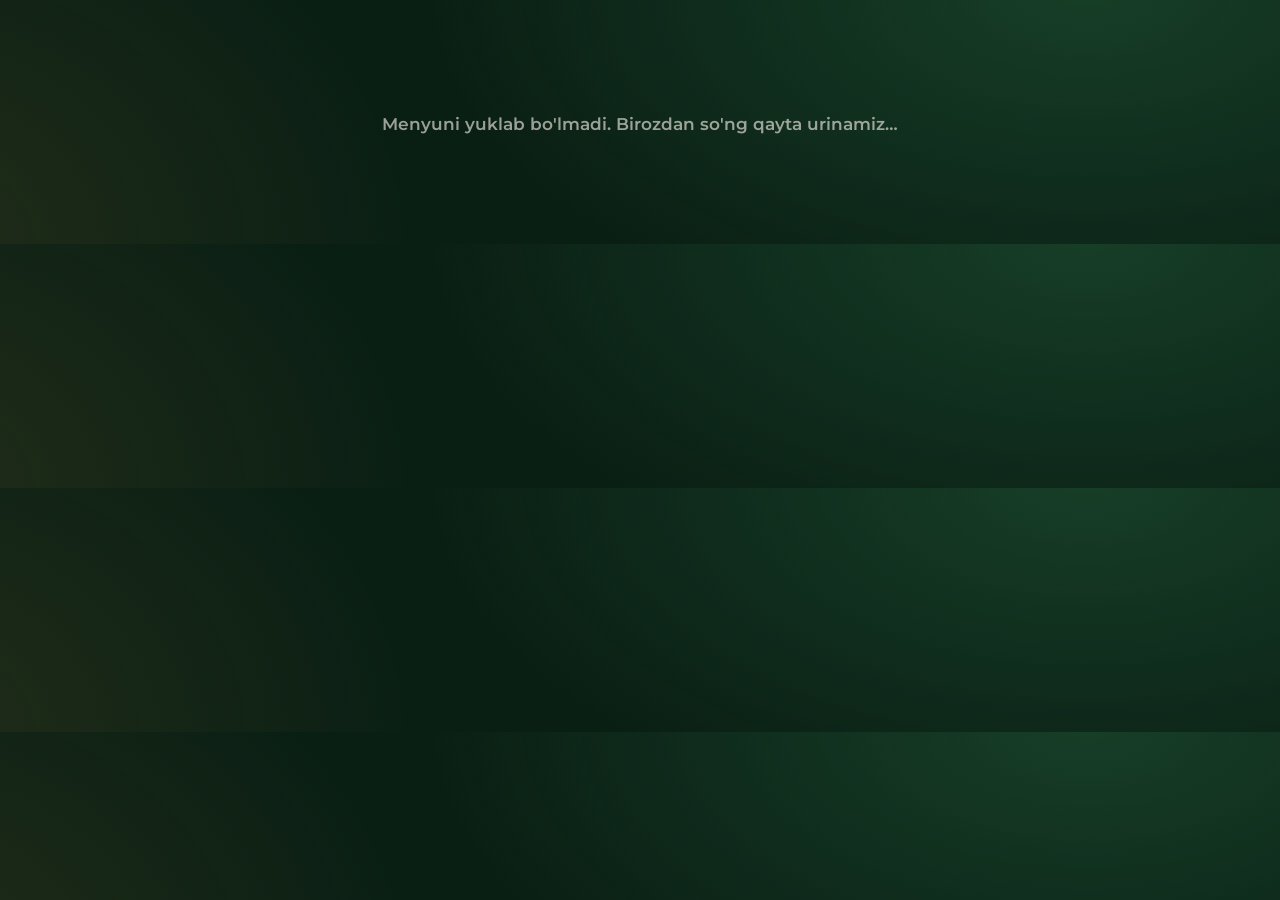
==== webapp/menu.html @ 7082fe26 "Poster-style menu page built live from the database - GET /api/public/menu: read-only menu (uz/ru) f" ====
<!doctype html>
<html lang="uz">
<head>
  <meta charset="utf-8">
  <meta name="viewport" content="width=device-width, initial-scale=1">
  <meta name="theme-color" content="#0a1f14">
  <title>Yaproq go'sht — Menyu</title>
  <link rel="preconnect" href="https://fonts.googleapis.com">
  <link rel="preconnect" href="https://fonts.gstatic.com" crossorigin>
  <link href="https://fonts.googleapis.com/css2?family=Playfair+Display:wght@700;800;900&family=Montserrat:wght@600;700;800;900&family=Great+Vibes&display=swap" rel="stylesheet">
  <script src="config.js"></script>
  <style>
    :root {
      --bg: #0a1f14;
      --panel: rgba(255, 255, 255, .035);
      --line: rgba(217, 181, 108, .32);
      --gold: #d9b56c;
      --gold-2: #f3dca4;
      --gold-3: #a67c34;
      --cream: #f2e9d8;
      --cream-ink: #1b2a20;
      --text: #f6f1e6;
      --muted: rgba(246, 241, 230, .62);
      --red: #ff7a66;
    }
    * { box-sizing: border-box; }
    html, body { margin: 0; }
    body {
      background:
        radial-gradient(1100px 600px at 85% -5%, rgba(46, 120, 76, .35), transparent 60%),
        radial-gradient(900px 700px at -10% 105%, rgba(166, 124, 52, .16), transparent 60%),
        var(--bg);
      color: var(--text);
      font-family: Montserrat, system-ui, sans-serif;
      -webkit-font-smoothing: antialiased;
      -webkit-print-color-adjust: exact; print-color-adjust: exact;
    }
    .poster { max-width: 1180px; margin: 0 auto; padding: 34px 26px 30px; }

    /* ---------- sarlavha ---------- */
    .head { display: grid; grid-template-columns: 1fr auto 1fr; align-items: center; gap: 20px; margin-bottom: 26px; }
    .script { font-family: "Great Vibes", cursive; font-weight: 400; color: var(--text); line-height: .95; }
    .head .script { font-size: 44px; transform: rotate(-8deg); opacity: .92; }
    .brand { text-align: center; }
    .crown { width: 64px; height: 40px; margin: 0 auto 2px; display: block; }
    .logo {
      font-family: "Playfair Display", serif; font-weight: 800; font-size: clamp(46px, 8vw, 96px); line-height: 1;
      margin: 0; letter-spacing: -.5px;
      background: linear-gradient(180deg, #fbefcf 0%, var(--gold-2) 35%, var(--gold) 70%, var(--gold-3) 100%);
      -webkit-background-clip: text; background-clip: text; color: transparent;
    }
    .tagline { margin-top: 12px; font-weight: 600; letter-spacing: .42em; font-size: 14px; color: var(--cream); }
    .slogan { justify-self: end; text-align: right; font-weight: 700; letter-spacing: .24em; font-size: 14px; line-height: 2; color: var(--cream); }
    .slogan::after { content: ""; display: block; width: 44px; height: 2px; background: var(--gold); margin: 8px 0 0 auto; }

    /* ---------- bo'limlar ---------- */
    .section {
      position: relative; border: 1px solid var(--line); border-radius: 18px; background: var(--panel);
      padding: 22px 24px 24px; margin-bottom: 18px; overflow: hidden;
    }
    .section.cream { background: var(--cream); color: var(--cream-ink); border-color: rgba(166, 124, 52, .45); }
    .sec-title { display: flex; align-items: center; gap: 18px; margin-bottom: 18px; padding-right: 150px; }
    .sec-title h2 {
      margin: 0; font-weight: 900; text-transform: uppercase; font-size: clamp(26px, 4.2vw, 48px);
      letter-spacing: .01em; line-height: 1; white-space: nowrap;
    }
    .sec-title .sub { font-size: 12px; font-weight: 700; letter-spacing: .08em; text-transform: uppercase; color: var(--muted); white-space: nowrap; }
    .cream .sec-title .sub { color: rgba(27, 42, 32, .62); }
    .sec-title .rule { flex: 1; height: 1px; background: currentColor; opacity: .35; min-width: 30px; }
    .deco {
      position: absolute; right: 26px; top: 50%; transform: translateY(-50%) rotate(-10deg);
      font-size: 42px; text-align: center; width: 150px; pointer-events: none; opacity: .9;
    }
    .cream .deco { color: var(--cream-ink); }

    .items { display: grid; gap: 0; margin-right: 150px; }
    .item { padding: 0 18px; display: flex; flex-direction: column; min-width: 0; }
    .item + .item { border-left: 1px solid var(--line); }
    .item:first-child { padding-left: 0; }
    .item-name { font-weight: 800; text-transform: uppercase; font-size: 15px; line-height: 1.2; min-height: 2.4em; letter-spacing: .01em; }
    .pic {
      position: relative; aspect-ratio: 4 / 3; border-radius: 16px; overflow: hidden; margin: 10px 0 14px;
      background: rgba(0, 0, 0, .25) center / cover no-repeat; box-shadow: 0 14px 30px rgba(0, 0, 0, .35);
    }
    .cream .pic { box-shadow: 0 14px 28px rgba(60, 40, 10, .25); }
    .pic.empty { display: grid; place-items: center; font-size: 46px; }
    .tags { position: absolute; top: 8px; left: 8px; display: flex; gap: 4px; flex-wrap: wrap; }
    .tag { font-size: 11px; font-weight: 800; padding: 3px 8px; border-radius: 99px; background: rgba(10, 31, 20, .82); color: var(--gold-2); }
    .off { position: absolute; top: 8px; right: 8px; background: var(--red); color: #fff; font-weight: 900; font-size: 13px; padding: 3px 9px; border-radius: 99px; }
    .prices { margin-top: auto; display: grid; gap: 2px; }
    .price-row { display: flex; justify-content: space-between; align-items: baseline; gap: 10px; }
    .price-row .v { font-weight: 600; font-size: 15px; opacity: .85; }
    .price { font-weight: 800; font-size: 22px; letter-spacing: .01em; white-space: nowrap; }
    .price.big { font-size: 26px; }
    .price s { font-size: 13px; font-weight: 600; opacity: .55; margin-right: 6px; }
    .price .now { color: var(--gold-2); }
    .cream .price .now { color: #8a5a12; }

    /* kichik bo'limlar bir qatorda */
    .row { display: grid; gap: 18px; margin-bottom: 18px; }
    .row .section { margin-bottom: 0; }
    .row .sec-title { padding-right: 0; }
    .row .items { margin-right: 0; }
    .row .sec-title h2 { font-size: clamp(22px, 3vw, 36px); white-space: normal; overflow-wrap: anywhere; }

    /* ---------- pastki qism ---------- */
    .foot { display: grid; grid-template-columns: repeat(3, auto) 1fr; align-items: center; gap: 0; padding: 22px 6px 8px; }
    .perk { display: flex; align-items: center; gap: 14px; padding: 0 28px; font-weight: 700; font-size: 13px; letter-spacing: .08em; text-transform: uppercase; line-height: 1.5; }
    .perk:first-child { padding-left: 0; }
    .perk + .perk { border-left: 1px solid var(--line); }
    .perk svg { width: 50px; height: 50px; flex: none; }
    .foot .script { justify-self: end; font-size: 46px; transform: rotate(-10deg); }
    .info { text-align: center; color: var(--muted); font-size: 13px; font-weight: 600; letter-spacing: .03em; margin-top: 14px; }
    .info b { color: var(--cream); font-weight: 700; }
    .state { text-align: center; color: var(--muted); padding: 80px 10px; font-size: 17px; font-weight: 600; }

    @media (max-width: 900px) {
      .poster { padding: 22px 14px; }
      .head { grid-template-columns: 1fr; text-align: center; }
      .head .script, .slogan { display: none; }
      .deco { display: none; }
      .sec-title { padding-right: 0; flex-wrap: wrap; gap: 8px 14px; }
      .sec-title .rule { display: none; }
      .items, .row .items { margin-right: 0; grid-template-columns: repeat(2, minmax(0, 1fr)) !important; gap: 22px 0; }
      .item { padding: 0 10px; }
      .item:nth-child(odd) { padding-left: 0; border-left: 0; }
      .row { grid-template-columns: 1fr !important; }
      .foot { grid-template-columns: 1fr; gap: 16px; justify-items: start; }
      .perk, .perk:first-child { padding: 0; border: 0 !important; }
      .foot .script { justify-self: center; }
      .price { font-size: 18px; text-align: right; } .price.big { font-size: 22px; text-align: left; }
      .price s { display: block; margin: 0; font-size: 11px; line-height: 1.1; }
      .price-row .v { font-size: 13px; }
      .tagline { letter-spacing: .22em; font-size: 11px; }
    }
    @media print {
      @page { size: A4; margin: 8mm; }
      .poster { max-width: none; padding: 0; }
      .section, .row { break-inside: avoid; }
    }
  </style>
</head>
<body>
  <main class="poster" id="poster"><div class="state">Menyu yuklanmoqda…</div></main>

  <script>
  (() => {
    "use strict";
    const API = ((window.YG_CONFIG && window.YG_CONFIG.api) || "").replace(/\/$/, "");
    const LANG = new URLSearchParams(location.search).get("lang") === "ru" ? "ru" : "uz";
    document.documentElement.lang = LANG;

    const T = {
      uz: {
        slogan: ["Mazali", "Tez", "Siz uchun"], loading: "Menyu yuklanmoqda…", error: "Menyuni yuklab bo'lmadi. Birozdan so'ng qayta urinamiz…",
        perks: ["Yangi<br>masalliqlar", "Issiq<br>qahva", "Yaxshi<br>kompaniya"], currency: "Narxlar so'mda",
        subs: ["Klassika yangi ta'mda", "Har biri o'zgacha", "Shunchaki ovqatdan ko'proq", "An'anaviy ta'm", "Issiq va qarsildoq", "Sevib tayyorlanadi"],
        badges: { hit: "🔥 Hit", new: "🆕 Yangi", top: "⭐ Top", spicy: "🌶 Achchiq" },
      },
      ru: {
        slogan: ["Вкусно", "Быстро", "Для тебя"], loading: "Меню загружается…", error: "Не удалось загрузить меню. Повторим попытку…",
        perks: ["Свежие<br>ингредиенты", "Горячий<br>кофе", "Хорошая<br>компания"], currency: "Цены в сумах",
        subs: ["Классика в новом вкусе", "Каждый — особенный", "Больше чем просто еда", "Традиции в лучшем вкусе", "Горячо и хрустяще", "Готовим с любовью"],
        badges: { hit: "🔥 Хит", new: "🆕 Новинка", top: "⭐ Топ", spicy: "🌶 Острое" },
      },
    }[LANG];
    const DECO = ["Hot &amp;<br>Fresh", "Crispy<br>Tasty<br>Different", "Real Taste<br>Real<br>Happiness", "Made<br>with Love", "Good Food<br>Good Mood"];

    const esc = (s) => String(s ?? "").replace(/[&<>"']/g, (c) => ({ "&": "&amp;", "<": "&lt;", ">": "&gt;", '"': "&quot;", "'": "&#39;" }[c]));
    const num = (n) => String(Math.round(+n || 0)).replace(/\B(?=(\d{3})+(?!\d))/g, " ");
    const img = (p) => (!p ? "" : /^https?:/.test(p) ? p : API + "/" + p);

    const CROWN = `<svg class="crown" viewBox="0 0 64 40" aria-hidden="true"><defs><linearGradient id="g" x1="0" y1="0" x2="0" y2="1">
      <stop offset="0" stop-color="#fbefcf"/><stop offset="1" stop-color="#b98a3e"/></linearGradient></defs>
      <path d="M6 32 2 8l15 12L32 2l15 18L62 8l-4 24z" fill="none" stroke="url(#g)" stroke-width="3" stroke-linejoin="round"/>
      <rect x="6" y="34" width="52" height="4" rx="2" fill="url(#g)"/></svg>`;
    const ICONS = [
      `<svg viewBox="0 0 48 48" fill="none" stroke="currentColor" stroke-width="2" stroke-linecap="round"><path d="M6 22c0-8 8-13 18-13s18 5 18 13z"/><path d="M5 27h38M7 32c4 2 8-2 12 0s8-2 12 0 8-2 12 0"/><path d="M7 36h34a2 2 0 0 1 0 0 4 4 0 0 1-4 4H11a4 4 0 0 1-4-4z"/><path d="M17 15h.01M24 13h.01M31 15h.01"/></svg>`,
      `<svg viewBox="0 0 48 48" fill="none" stroke="currentColor" stroke-width="2" stroke-linecap="round"><path d="M8 20h28v8a12 12 0 0 1-12 12h-4A12 12 0 0 1 8 28z"/><path d="M36 23h3a5 5 0 0 1 0 10h-4M5 44h34"/><path d="M17 6c-2 3 2 5 0 8M23 5c-2 3 2 5 0 8M29 6c-2 3 2 5 0 8"/></svg>`,
      `<svg viewBox="0 0 48 48" fill="none" stroke="currentColor" stroke-width="2" stroke-linecap="round"><circle cx="17" cy="16" r="7"/><circle cx="33" cy="16" r="7"/><path d="M4 40c0-8 6-13 13-13s13 5 13 13zM30 27c1-.3 2-.4 3-.4 7 0 12 5 12 13H33"/></svg>`,
    ];

    function prices(p) {
      const one = p.variants.length === 1 && !p.variants[0].name;
      return `<div class="prices">${p.variants.map((v) => `<div class="price-row">
          ${one ? "" : `<span class="v">${esc(v.name)}</span>`}
          <span class="price${one ? " big" : ""}">${v.old_price ? `<s>${num(v.old_price)}</s><span class="now">${num(v.price)}</span>` : num(v.price)}</span>
        </div>`).join("")}</div>`;
    }

    function item(p) {
      const pct = p.discount && p.variants[0].old_price
        ? Math.round((1 - p.variants[0].price / p.variants[0].old_price) * 100) : 0;
      return `<div class="item">
        <div class="item-name">${esc(p.name)}</div>
        <div class="pic${p.image ? "" : " empty"}" ${p.image ? `style="background-image:url('${esc(img(p.image))}')"` : ""}>${p.image ? "" : "🍽"}
          ${p.badges.length ? `<div class="tags">${p.badges.map((b) => `<span class="tag">${esc(T.badges[b] || b)}</span>`).join("")}</div>` : ""}
          ${pct > 0 ? `<span class="off">−${pct}%</span>` : ""}
        </div>
        ${prices(p)}
      </div>`;
    }

    function section(c, i, opts = {}) {
      const cols = Math.min(c.products.length, opts.small ? 2 : 4);
      return `<section class="section${opts.cream ? " cream" : ""}">
        <div class="sec-title"><h2>${esc(c.name)}</h2>${opts.small ? "" : `<span class="sub">${esc(T.subs[i % T.subs.length])}</span><span class="rule"></span>`}</div>
        ${opts.small ? "" : `<div class="deco script">${DECO[i % DECO.length]}</div>`}
        <div class="items" style="grid-template-columns:repeat(${cols},minmax(0,1fr))">${c.products.map(item).join("")}</div>
      </section>`;
    }

    function render(data) {
      // 1–2 mahsulotli kategoriyalar bir qatorga yonma-yon (namunadagi Donar · Lavash · Fri kabi)
      const blocks = [];
      let small = [];
      const flush = () => { if (small.length) { blocks.push({ row: small }); small = []; } };
      data.categories.forEach((c) => {
        if (c.products.length <= 2) { small.push(c); if (small.length === 3) flush(); }
        else { flush(); blocks.push({ cat: c }); }
      });
      flush();

      let big = 0, idx = 0;
      const body = blocks.map((b) => {
        if (b.cat) { const html = section(b.cat, idx++, { cream: big % 3 === 2 }); big++; return html; }
        const weights = b.row.map((c) => c.products.length).join("fr ") + "fr";
        return `<div class="row" style="grid-template-columns:${weights}">${b.row.map((c) => section(c, idx++, { small: true })).join("")}</div>`;
      }).join("");

      const info = [data.phone && `📞 <b>${esc(data.phone)}</b>`, data.address && `📍 ${esc(data.address)}`, data.schedule && `🕐 ${esc(data.schedule)}`, T.currency]
        .filter(Boolean).join("  ·  ");

      document.getElementById("poster").innerHTML = `
        <header class="head">
          <div class="script">Good Food<br>Good Mood</div>
          <div class="brand">${CROWN}<h1 class="logo">Yaproq go'sht</h1><div class="tagline">BURGER • COFFEE • GOOD MOOD</div></div>
          <div class="slogan">${T.slogan.map(esc).join("<br>")}</div>
        </header>
        ${body || `<div class="state">—</div>`}
        <footer class="foot">
          ${T.perks.map((t, i) => `<div class="perk">${ICONS[i]}<span>${t}</span></div>`).join("")}
          <div class="script">See you<br>soon! ♡</div>
        </footer>
        <div class="info">${info}</div>`;
    }

    async function load() {
      try {
        const r = await fetch(API + "/api/public/menu?lang=" + LANG, { cache: "no-store" });
        const data = await r.json();
        if (!data.ok) throw new Error();
        render(data);
      } catch (e) {
        if (!document.querySelector(".head")) document.getElementById("poster").innerHTML = `<div class="state">${esc(T.error)}</div>`;
        setTimeout(load, 30000);
      }
    }
    document.getElementById("poster").firstElementChild.textContent = T.loading;
    load();
    setInterval(load, 5 * 60 * 1000);  // ekranda doim ochiq tursa — narxlar o'zi yangilanadi
  })();
  </script>
</body>
</html>
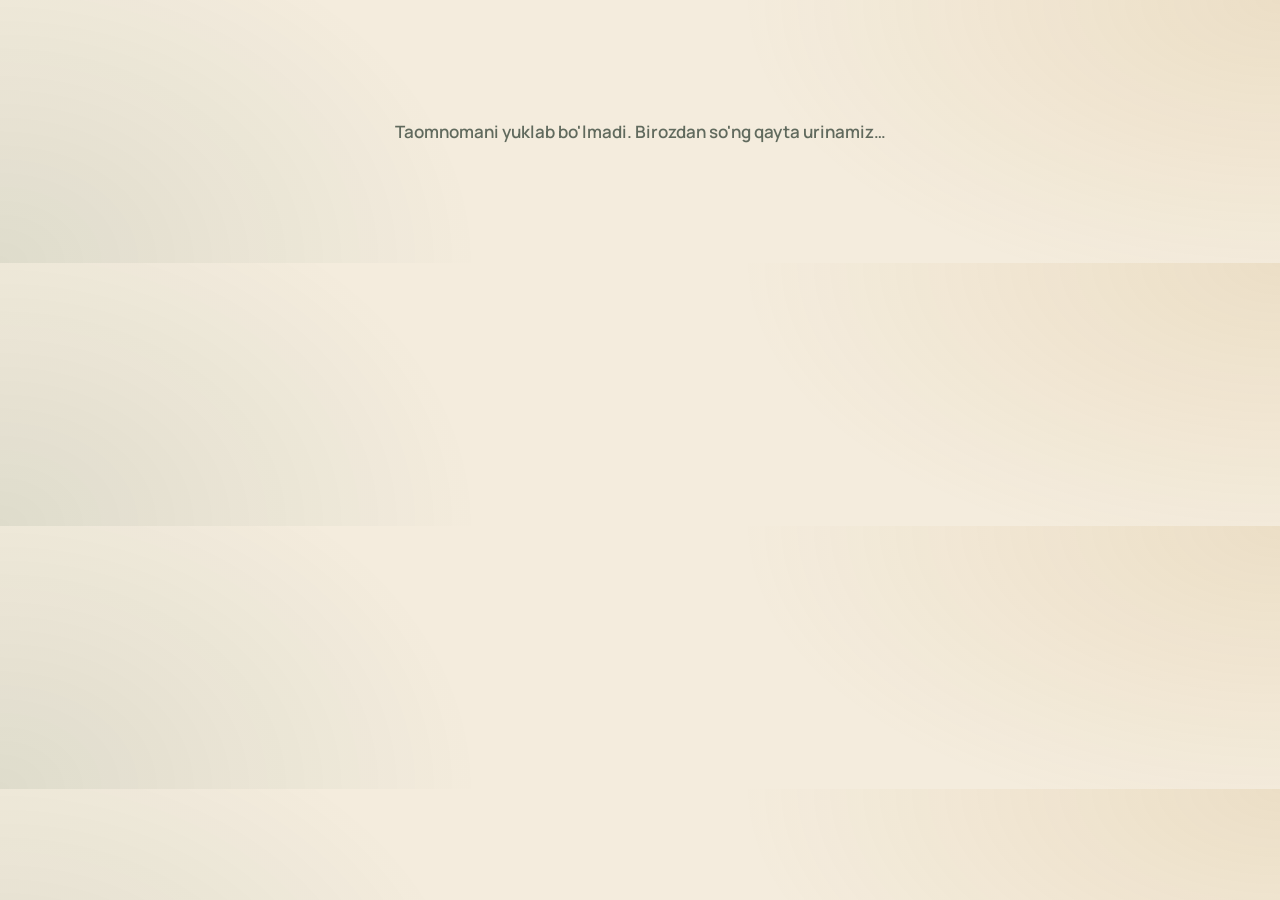
==== commit aa1a81a1: "Redesign menu page: original editorial layout, Uzbek-first, shows descriptions and featured dishes C" ====
--- a/webapp/menu.html
+++ b/webapp/menu.html
@@ -3,145 +3,137 @@
 <head>
   <meta charset="utf-8">
   <meta name="viewport" content="width=device-width, initial-scale=1">
-  <meta name="theme-color" content="#0a1f14">
-  <title>Yaproq go'sht — Menyu</title>
+  <meta name="theme-color" content="#f4ecdd">
+  <title>Yaproq go'sht — Taomnoma</title>
   <link rel="preconnect" href="https://fonts.googleapis.com">
   <link rel="preconnect" href="https://fonts.gstatic.com" crossorigin>
-  <link href="https://fonts.googleapis.com/css2?family=Playfair+Display:wght@700;800;900&family=Montserrat:wght@600;700;800;900&family=Great+Vibes&display=swap" rel="stylesheet">
+  <link href="https://fonts.googleapis.com/css2?family=Fraunces:opsz,wght@9..144,500;9..144,700;9..144,900&family=Manrope:wght@400;500;600;700;800&display=swap" rel="stylesheet">
   <script src="config.js"></script>
   <style>
     :root {
-      --bg: #0a1f14;
-      --panel: rgba(255, 255, 255, .035);
-      --line: rgba(217, 181, 108, .32);
-      --gold: #d9b56c;
-      --gold-2: #f3dca4;
-      --gold-3: #a67c34;
-      --cream: #f2e9d8;
-      --cream-ink: #1b2a20;
-      --text: #f6f1e6;
-      --muted: rgba(246, 241, 230, .62);
-      --red: #ff7a66;
+      --paper: #f4ecdd;
+      --paper-2: #efe4d0;
+      --ink: #14261b;
+      --ink-2: rgba(20, 38, 27, .66);
+      --green: #1f4d34;
+      --green-2: #2c6a48;
+      --gold: #b8862f;
+      --gold-soft: rgba(184, 134, 47, .16);
+      --line: rgba(20, 38, 27, .14);
+      --sale: #c2412d;
     }
     * { box-sizing: border-box; }
     html, body { margin: 0; }
     body {
       background:
-        radial-gradient(1100px 600px at 85% -5%, rgba(46, 120, 76, .35), transparent 60%),
-        radial-gradient(900px 700px at -10% 105%, rgba(166, 124, 52, .16), transparent 60%),
-        var(--bg);
-      color: var(--text);
-      font-family: Montserrat, system-ui, sans-serif;
+        radial-gradient(900px 500px at 100% 0, rgba(184, 134, 47, .13), transparent 60%),
+        radial-gradient(800px 600px at 0 100%, rgba(31, 77, 52, .10), transparent 60%),
+        var(--paper);
+      color: var(--ink);
+      font-family: Manrope, system-ui, sans-serif;
       -webkit-font-smoothing: antialiased;
       -webkit-print-color-adjust: exact; print-color-adjust: exact;
     }
-    .poster { max-width: 1180px; margin: 0 auto; padding: 34px 26px 30px; }
-
-    /* ---------- sarlavha ---------- */
-    .head { display: grid; grid-template-columns: 1fr auto 1fr; align-items: center; gap: 20px; margin-bottom: 26px; }
-    .script { font-family: "Great Vibes", cursive; font-weight: 400; color: var(--text); line-height: .95; }
-    .head .script { font-size: 44px; transform: rotate(-8deg); opacity: .92; }
-    .brand { text-align: center; }
-    .crown { width: 64px; height: 40px; margin: 0 auto 2px; display: block; }
-    .logo {
-      font-family: "Playfair Display", serif; font-weight: 800; font-size: clamp(46px, 8vw, 96px); line-height: 1;
-      margin: 0; letter-spacing: -.5px;
-      background: linear-gradient(180deg, #fbefcf 0%, var(--gold-2) 35%, var(--gold) 70%, var(--gold-3) 100%);
-      -webkit-background-clip: text; background-clip: text; color: transparent;
-    }
-    .tagline { margin-top: 12px; font-weight: 600; letter-spacing: .42em; font-size: 14px; color: var(--cream); }
-    .slogan { justify-self: end; text-align: right; font-weight: 700; letter-spacing: .24em; font-size: 14px; line-height: 2; color: var(--cream); }
-    .slogan::after { content: ""; display: block; width: 44px; height: 2px; background: var(--gold); margin: 8px 0 0 auto; }
-
-    /* ---------- bo'limlar ---------- */
-    .section {
-      position: relative; border: 1px solid var(--line); border-radius: 18px; background: var(--panel);
-      padding: 22px 24px 24px; margin-bottom: 18px; overflow: hidden;
-    }
-    .section.cream { background: var(--cream); color: var(--cream-ink); border-color: rgba(166, 124, 52, .45); }
-    .sec-title { display: flex; align-items: center; gap: 18px; margin-bottom: 18px; padding-right: 150px; }
-    .sec-title h2 {
-      margin: 0; font-weight: 900; text-transform: uppercase; font-size: clamp(26px, 4.2vw, 48px);
-      letter-spacing: .01em; line-height: 1; white-space: nowrap;
-    }
-    .sec-title .sub { font-size: 12px; font-weight: 700; letter-spacing: .08em; text-transform: uppercase; color: var(--muted); white-space: nowrap; }
-    .cream .sec-title .sub { color: rgba(27, 42, 32, .62); }
-    .sec-title .rule { flex: 1; height: 1px; background: currentColor; opacity: .35; min-width: 30px; }
-    .deco {
-      position: absolute; right: 26px; top: 50%; transform: translateY(-50%) rotate(-10deg);
-      font-size: 42px; text-align: center; width: 150px; pointer-events: none; opacity: .9;
-    }
-    .cream .deco { color: var(--cream-ink); }
-
-    .items { display: grid; gap: 0; margin-right: 150px; }
-    .item { padding: 0 18px; display: flex; flex-direction: column; min-width: 0; }
-    .item + .item { border-left: 1px solid var(--line); }
-    .item:first-child { padding-left: 0; }
-    .item-name { font-weight: 800; text-transform: uppercase; font-size: 15px; line-height: 1.2; min-height: 2.4em; letter-spacing: .01em; }
-    .pic {
-      position: relative; aspect-ratio: 4 / 3; border-radius: 16px; overflow: hidden; margin: 10px 0 14px;
-      background: rgba(0, 0, 0, .25) center / cover no-repeat; box-shadow: 0 14px 30px rgba(0, 0, 0, .35);
-    }
-    .cream .pic { box-shadow: 0 14px 28px rgba(60, 40, 10, .25); }
-    .pic.empty { display: grid; place-items: center; font-size: 46px; }
-    .tags { position: absolute; top: 8px; left: 8px; display: flex; gap: 4px; flex-wrap: wrap; }
-    .tag { font-size: 11px; font-weight: 800; padding: 3px 8px; border-radius: 99px; background: rgba(10, 31, 20, .82); color: var(--gold-2); }
-    .off { position: absolute; top: 8px; right: 8px; background: var(--red); color: #fff; font-weight: 900; font-size: 13px; padding: 3px 9px; border-radius: 99px; }
-    .prices { margin-top: auto; display: grid; gap: 2px; }
-    .price-row { display: flex; justify-content: space-between; align-items: baseline; gap: 10px; }
-    .price-row .v { font-weight: 600; font-size: 15px; opacity: .85; }
-    .price { font-weight: 800; font-size: 22px; letter-spacing: .01em; white-space: nowrap; }
-    .price.big { font-size: 26px; }
-    .price s { font-size: 13px; font-weight: 600; opacity: .55; margin-right: 6px; }
-    .price .now { color: var(--gold-2); }
-    .cream .price .now { color: #8a5a12; }
-
-    /* kichik bo'limlar bir qatorda */
-    .row { display: grid; gap: 18px; margin-bottom: 18px; }
-    .row .section { margin-bottom: 0; }
-    .row .sec-title { padding-right: 0; }
-    .row .items { margin-right: 0; }
-    .row .sec-title h2 { font-size: clamp(22px, 3vw, 36px); white-space: normal; overflow-wrap: anywhere; }
+    .wrap { max-width: 1160px; margin: 0 auto; padding: 0 28px; }
+
+    /* ---------- bosh qism ---------- */
+    .top { padding: 42px 0 30px; display: grid; grid-template-columns: 1fr auto; align-items: end; gap: 24px; border-bottom: 2px solid var(--ink); }
+    .eyebrow { font-size: 12px; font-weight: 800; letter-spacing: .32em; text-transform: uppercase; color: var(--gold); }
+    .title { margin: 10px 0 0; font-family: Fraunces, Georgia, serif; font-weight: 900; font-size: clamp(54px, 9vw, 118px); line-height: .9; letter-spacing: -.02em; }
+    .title em { font-style: italic; font-weight: 500; color: var(--green-2); }
+    .meta { text-align: right; font-size: 14px; line-height: 1.7; color: var(--ink-2); font-weight: 600; }
+    .meta b { color: var(--ink); }
+    .stamp {
+      display: inline-grid; place-items: center; width: 124px; height: 124px; border-radius: 50%;
+      border: 2px dashed var(--gold); color: var(--gold); font-weight: 800; font-size: 9.5px; letter-spacing: .08em;
+      text-transform: uppercase; text-align: center; line-height: 1.35; transform: rotate(-12deg); margin-bottom: 14px;
+    }
+    .stamp b { display: block; font-family: Fraunces, serif; font-size: 26px; letter-spacing: 0; margin: 2px 0; }
+
+    /* ---------- tanlov (hit / top / chegirma) ---------- */
+    .featured { margin: 34px 0 10px; }
+    .featured h2 { font-size: 15px; font-weight: 800; letter-spacing: .26em; text-transform: uppercase; color: var(--green); margin: 0 0 16px; }
+    .feat-grid { display: grid; grid-template-columns: repeat(auto-fit, minmax(260px, 1fr)); gap: 18px; }
+    .feat {
+      position: relative; border-radius: 22px; overflow: hidden; min-height: 300px; color: #fff;
+      background: var(--green) center / cover no-repeat; display: flex; flex-direction: column; justify-content: flex-end;
+      box-shadow: 0 18px 40px rgba(20, 38, 27, .22);
+    }
+    .feat::after { content: ""; position: absolute; inset: 0; background: linear-gradient(180deg, transparent 35%, rgba(8, 20, 13, .9)); }
+    .feat > * { position: relative; z-index: 1; }
+    .feat .in { padding: 20px 22px; }
+    .feat .nm { font-family: Fraunces, serif; font-size: 28px; font-weight: 700; line-height: 1.1; }
+    .feat .ds { font-size: 13px; opacity: .8; margin-top: 6px; }
+    .feat .pr { margin-top: 10px; font-weight: 800; font-size: 20px; }
+    .feat .pr s { opacity: .55; font-weight: 600; font-size: 14px; margin-right: 8px; }
+    .feat .chips { position: absolute; top: 16px; left: 16px; z-index: 1; }
+
+    /* ---------- kategoriyalar ---------- */
+    .cats { columns: 2; column-gap: 54px; padding: 30px 0 10px; }
+    .cat { break-inside: avoid; margin-bottom: 40px; }
+    .cat-head { display: flex; align-items: baseline; gap: 14px; padding-bottom: 12px; border-bottom: 1px solid var(--ink); margin-bottom: 6px; }
+    .cat-num { font-family: Fraunces, serif; font-weight: 900; font-size: 44px; line-height: 1; color: transparent; -webkit-text-stroke: 1.4px var(--gold); }
+    .cat-head h2 { margin: 0; font-family: Fraunces, Georgia, serif; font-size: 32px; font-weight: 700; line-height: 1.05; flex: 1; }
+    .cat-count { font-size: 12px; font-weight: 700; color: var(--ink-2); letter-spacing: .08em; text-transform: uppercase; white-space: nowrap; }
+
+    .dish { display: grid; grid-template-columns: 92px 1fr; gap: 16px; padding: 16px 0; border-bottom: 1px dashed var(--line); align-items: center; }
+    .dish:last-child { border-bottom: 0; }
+    .ph {
+      width: 92px; height: 92px; border-radius: 50%; background: var(--paper-2) center / cover no-repeat;
+      box-shadow: 0 0 0 4px var(--paper), 0 0 0 5px var(--gold-soft), 0 10px 22px rgba(20, 38, 27, .18);
+      display: grid; place-items: center; font-size: 34px;
+    }
+    .row1 { display: flex; align-items: baseline; gap: 8px; }
+    .dname { font-weight: 800; font-size: 17px; line-height: 1.25; }
+    .dots { flex: 1; border-bottom: 2px dotted rgba(20, 38, 27, .28); transform: translateY(-4px); min-width: 16px; }
+    .price { font-weight: 800; font-size: 18px; white-space: nowrap; color: var(--green); }
+    .price s { color: var(--ink-2); font-weight: 600; font-size: 13px; margin-right: 6px; }
+    .price.sale { color: var(--sale); }
+    .desc { font-size: 13.5px; color: var(--ink-2); line-height: 1.45; margin-top: 4px; }
+    .sizes { display: flex; flex-wrap: wrap; gap: 6px; margin-top: 9px; }
+    .size {
+      display: inline-flex; gap: 8px; align-items: baseline; padding: 5px 11px; border-radius: 99px;
+      background: rgba(255, 255, 255, .55); border: 1px solid var(--line); font-size: 13px; font-weight: 600; color: var(--ink-2);
+    }
+    .size b { color: var(--green); font-size: 14.5px; }
+    .size s { font-size: 11.5px; }
+    .size.sale b { color: var(--sale); }
+    .chips { display: inline-flex; gap: 5px; flex-wrap: wrap; vertical-align: middle; }
+    .chip { font-size: 10.5px; font-weight: 800; letter-spacing: .04em; padding: 3px 8px; border-radius: 99px; background: var(--gold-soft); color: #7a5512; white-space: nowrap; }
+    .chip.sale { background: var(--sale); color: #fff; }
+    .feat .chip { background: rgba(255, 255, 255, .92); color: var(--ink); }
+    .feat .chip.sale { background: var(--sale); color: #fff; }
 
     /* ---------- pastki qism ---------- */
-    .foot { display: grid; grid-template-columns: repeat(3, auto) 1fr; align-items: center; gap: 0; padding: 22px 6px 8px; }
-    .perk { display: flex; align-items: center; gap: 14px; padding: 0 28px; font-weight: 700; font-size: 13px; letter-spacing: .08em; text-transform: uppercase; line-height: 1.5; }
-    .perk:first-child { padding-left: 0; }
-    .perk + .perk { border-left: 1px solid var(--line); }
-    .perk svg { width: 50px; height: 50px; flex: none; }
-    .foot .script { justify-self: end; font-size: 46px; transform: rotate(-10deg); }
-    .info { text-align: center; color: var(--muted); font-size: 13px; font-weight: 600; letter-spacing: .03em; margin-top: 14px; }
-    .info b { color: var(--cream); font-weight: 700; }
-    .state { text-align: center; color: var(--muted); padding: 80px 10px; font-size: 17px; font-weight: 600; }
-
-    @media (max-width: 900px) {
-      .poster { padding: 22px 14px; }
-      .head { grid-template-columns: 1fr; text-align: center; }
-      .head .script, .slogan { display: none; }
-      .deco { display: none; }
-      .sec-title { padding-right: 0; flex-wrap: wrap; gap: 8px 14px; }
-      .sec-title .rule { display: none; }
-      .items, .row .items { margin-right: 0; grid-template-columns: repeat(2, minmax(0, 1fr)) !important; gap: 22px 0; }
-      .item { padding: 0 10px; }
-      .item:nth-child(odd) { padding-left: 0; border-left: 0; }
-      .row { grid-template-columns: 1fr !important; }
-      .foot { grid-template-columns: 1fr; gap: 16px; justify-items: start; }
-      .perk, .perk:first-child { padding: 0; border: 0 !important; }
-      .foot .script { justify-self: center; }
-      .price { font-size: 18px; text-align: right; } .price.big { font-size: 22px; text-align: left; }
-      .price s { display: block; margin: 0; font-size: 11px; line-height: 1.1; }
-      .price-row .v { font-size: 13px; }
-      .tagline { letter-spacing: .22em; font-size: 11px; }
+    .bottom { margin-top: 20px; background: var(--green); color: #f4ecdd; }
+    .bottom .wrap { display: grid; grid-template-columns: 1.3fr 1fr 1fr 1fr; gap: 24px; padding-top: 30px; padding-bottom: 30px; align-items: start; }
+    .bottom .brand { font-family: Fraunces, serif; font-size: 30px; font-weight: 900; line-height: 1; }
+    .bottom .brand small { display: block; font-family: Manrope, sans-serif; font-size: 13px; font-weight: 600; opacity: .7; margin-top: 8px; letter-spacing: .02em; }
+    .bottom .k { font-size: 11px; font-weight: 800; letter-spacing: .24em; text-transform: uppercase; color: #d9b56c; margin-bottom: 6px; }
+    .bottom .v { font-size: 15px; font-weight: 600; line-height: 1.5; }
+    .state { text-align: center; color: var(--ink-2); padding: 120px 10px; font-size: 17px; font-weight: 600; }
+
+    @media (max-width: 860px) {
+      .wrap { padding: 0 16px; }
+      .top { grid-template-columns: 1fr; padding-top: 28px; }
+      .meta { text-align: left; }
+      .stamp { display: none; }
+      .cats { columns: 1; }
+      .cat-head h2 { font-size: 26px; }
+      .dish { grid-template-columns: 74px 1fr; gap: 12px; }
+      .ph { width: 74px; height: 74px; }
+      .feat { min-height: 240px; }
+      .bottom .wrap { grid-template-columns: 1fr 1fr; }
+      .bottom .brand { grid-column: 1 / -1; }
     }
     @media print {
-      @page { size: A4; margin: 8mm; }
-      .poster { max-width: none; padding: 0; }
-      .section, .row { break-inside: avoid; }
+      @page { size: A4; margin: 10mm; }
+      .feat { min-height: 220px; }
     }
   </style>
 </head>
 <body>
-  <main class="poster" id="poster"><div class="state">Menyu yuklanmoqda…</div></main>
+  <div id="page"><div class="state">Taomnoma yuklanmoqda…</div></div>
 
   <script>
   (() => {
@@ -152,97 +144,107 @@
 
     const T = {
       uz: {
-        slogan: ["Mazali", "Tez", "Siz uchun"], loading: "Menyu yuklanmoqda…", error: "Menyuni yuklab bo'lmadi. Birozdan so'ng qayta urinamiz…",
-        perks: ["Yangi<br>masalliqlar", "Issiq<br>qahva", "Yaxshi<br>kompaniya"], currency: "Narxlar so'mda",
-        subs: ["Klassika yangi ta'mda", "Har biri o'zgacha", "Shunchaki ovqatdan ko'proq", "An'anaviy ta'm", "Issiq va qarsildoq", "Sevib tayyorlanadi"],
+        eyebrow: "Taomnoma", sub: "go'sht", loading: "Taomnoma yuklanmoqda…",
+        error: "Taomnomani yuklab bo'lmadi. Birozdan so'ng qayta urinamiz…",
+        featured: "Mehmonlarimiz tanlovi", dishes: (n) => `${n} xil taom`, currency: "Narxlar so'mda",
+        updated: "Yangilangan", stamp: ["Har kuni", "yangi", "tayyorlanadi"], phone: "Telefon", address: "Manzil",
+        hours: "Ish vaqti", tagline: "Mazali, tez va doim yangi", sum: "so'm",
+        months: ["yanvar", "fevral", "mart", "aprel", "may", "iyun", "iyul", "avgust", "sentabr", "oktabr", "noyabr", "dekabr"],
         badges: { hit: "🔥 Hit", new: "🆕 Yangi", top: "⭐ Top", spicy: "🌶 Achchiq" },
       },
       ru: {
-        slogan: ["Вкусно", "Быстро", "Для тебя"], loading: "Меню загружается…", error: "Не удалось загрузить меню. Повторим попытку…",
-        perks: ["Свежие<br>ингредиенты", "Горячий<br>кофе", "Хорошая<br>компания"], currency: "Цены в сумах",
-        subs: ["Классика в новом вкусе", "Каждый — особенный", "Больше чем просто еда", "Традиции в лучшем вкусе", "Горячо и хрустяще", "Готовим с любовью"],
+        eyebrow: "Меню", sub: "go'sht", loading: "Меню загружается…",
+        error: "Не удалось загрузить меню. Повторим попытку…",
+        featured: "Выбор наших гостей", dishes: (n) => `${n} блюд`, currency: "Цены в сумах",
+        updated: "Обновлено", stamp: ["Каждый", "день", "свежее"], phone: "Телефон", address: "Адрес",
+        hours: "Время работы", tagline: "Вкусно, быстро и всегда свежо", sum: "сум",
+        months: ["января", "февраля", "марта", "апреля", "мая", "июня", "июля", "августа", "сентября", "октября", "ноября", "декабря"],
         badges: { hit: "🔥 Хит", new: "🆕 Новинка", top: "⭐ Топ", spicy: "🌶 Острое" },
       },
     }[LANG];
-    const DECO = ["Hot &amp;<br>Fresh", "Crispy<br>Tasty<br>Different", "Real Taste<br>Real<br>Happiness", "Made<br>with Love", "Good Food<br>Good Mood"];
 
     const esc = (s) => String(s ?? "").replace(/[&<>"']/g, (c) => ({ "&": "&amp;", "<": "&lt;", ">": "&gt;", '"': "&quot;", "'": "&#39;" }[c]));
     const num = (n) => String(Math.round(+n || 0)).replace(/\B(?=(\d{3})+(?!\d))/g, " ");
     const img = (p) => (!p ? "" : /^https?:/.test(p) ? p : API + "/" + p);
-
-    const CROWN = `<svg class="crown" viewBox="0 0 64 40" aria-hidden="true"><defs><linearGradient id="g" x1="0" y1="0" x2="0" y2="1">
-      <stop offset="0" stop-color="#fbefcf"/><stop offset="1" stop-color="#b98a3e"/></linearGradient></defs>
-      <path d="M6 32 2 8l15 12L32 2l15 18L62 8l-4 24z" fill="none" stroke="url(#g)" stroke-width="3" stroke-linejoin="round"/>
-      <rect x="6" y="34" width="52" height="4" rx="2" fill="url(#g)"/></svg>`;
-    const ICONS = [
-      `<svg viewBox="0 0 48 48" fill="none" stroke="currentColor" stroke-width="2" stroke-linecap="round"><path d="M6 22c0-8 8-13 18-13s18 5 18 13z"/><path d="M5 27h38M7 32c4 2 8-2 12 0s8-2 12 0 8-2 12 0"/><path d="M7 36h34a2 2 0 0 1 0 0 4 4 0 0 1-4 4H11a4 4 0 0 1-4-4z"/><path d="M17 15h.01M24 13h.01M31 15h.01"/></svg>`,
-      `<svg viewBox="0 0 48 48" fill="none" stroke="currentColor" stroke-width="2" stroke-linecap="round"><path d="M8 20h28v8a12 12 0 0 1-12 12h-4A12 12 0 0 1 8 28z"/><path d="M36 23h3a5 5 0 0 1 0 10h-4M5 44h34"/><path d="M17 6c-2 3 2 5 0 8M23 5c-2 3 2 5 0 8M29 6c-2 3 2 5 0 8"/></svg>`,
-      `<svg viewBox="0 0 48 48" fill="none" stroke="currentColor" stroke-width="2" stroke-linecap="round"><circle cx="17" cy="16" r="7"/><circle cx="33" cy="16" r="7"/><path d="M4 40c0-8 6-13 13-13s13 5 13 13zM30 27c1-.3 2-.4 3-.4 7 0 12 5 12 13H33"/></svg>`,
-    ];
-
-    function prices(p) {
-      const one = p.variants.length === 1 && !p.variants[0].name;
-      return `<div class="prices">${p.variants.map((v) => `<div class="price-row">
-          ${one ? "" : `<span class="v">${esc(v.name)}</span>`}
-          <span class="price${one ? " big" : ""}">${v.old_price ? `<s>${num(v.old_price)}</s><span class="now">${num(v.price)}</span>` : num(v.price)}</span>
-        </div>`).join("")}</div>`;
-    }
-
-    function item(p) {
-      const pct = p.discount && p.variants[0].old_price
-        ? Math.round((1 - p.variants[0].price / p.variants[0].old_price) * 100) : 0;
-      return `<div class="item">
-        <div class="item-name">${esc(p.name)}</div>
-        <div class="pic${p.image ? "" : " empty"}" ${p.image ? `style="background-image:url('${esc(img(p.image))}')"` : ""}>${p.image ? "" : "🍽"}
-          ${p.badges.length ? `<div class="tags">${p.badges.map((b) => `<span class="tag">${esc(T.badges[b] || b)}</span>`).join("")}</div>` : ""}
-          ${pct > 0 ? `<span class="off">−${pct}%</span>` : ""}
+    const pad = (n) => String(n).padStart(2, "0");
+
+    const pct = (p) => {
+      const v = p.variants.find((x) => x.old_price);
+      return v ? Math.round((1 - v.price / v.old_price) * 100) : 0;
+    };
+    const chips = (p) => {
+      const list = p.badges.map((b) => `<span class="chip">${esc(T.badges[b] || b)}</span>`);
+      if (pct(p) > 0) list.push(`<span class="chip sale">−${pct(p)}%</span>`);
+      return list.length ? `<span class="chips">${list.join("")}</span>` : "";
+    };
+    const one = (p) => p.variants.length === 1 && !p.variants[0].name;
+    const priceTxt = (v) => (v.old_price ? `<s>${num(v.old_price)}</s>${num(v.price)}` : num(v.price));
+
+    function dish(p) {
+      const single = one(p);
+      const v = p.variants[0];
+      const c = chips(p);
+      return `<article class="dish">
+        <div class="ph" ${p.image ? `style="background-image:url('${esc(img(p.image))}')"` : ""}>${p.image ? "" : "🍽"}</div>
+        <div>
+          <div class="row1">
+            <span class="dname">${esc(p.name)}</span>
+            ${single ? `<span class="dots"></span><span class="price${v.old_price ? " sale" : ""}">${priceTxt(v)}</span>` : ""}
+          </div>
+          ${p.description ? `<div class="desc">${esc(p.description)}</div>` : ""}
+          ${single ? "" : `<div class="sizes">${p.variants.map((x) =>
+            `<span class="size${x.old_price ? " sale" : ""}">${esc(x.name)} ${x.old_price ? `<s>${num(x.old_price)}</s>` : ""}<b>${num(x.price)}</b></span>`).join("")}</div>`}
+          ${c ? `<div style="margin-top:8px">${c}</div>` : ""}
         </div>
-        ${prices(p)}
-      </div>`;
-    }
-
-    function section(c, i, opts = {}) {
-      const cols = Math.min(c.products.length, opts.small ? 2 : 4);
-      return `<section class="section${opts.cream ? " cream" : ""}">
-        <div class="sec-title"><h2>${esc(c.name)}</h2>${opts.small ? "" : `<span class="sub">${esc(T.subs[i % T.subs.length])}</span><span class="rule"></span>`}</div>
-        ${opts.small ? "" : `<div class="deco script">${DECO[i % DECO.length]}</div>`}
-        <div class="items" style="grid-template-columns:repeat(${cols},minmax(0,1fr))">${c.products.map(item).join("")}</div>
-      </section>`;
+      </article>`;
+    }
+
+    // Admin panelda «Hit», «Top» belgisi yoki chegirma qo'yilgan taomlar tepada katta ko'rsatiladi
+    function featured(cats) {
+      const pick = cats.flatMap((c) => c.products)
+        .filter((p) => p.badges.includes("hit") || p.badges.includes("top") || pct(p) > 0)
+        .sort((a, b) => pct(b) - pct(a)).slice(0, 3);
+      if (!pick.length) return "";
+      return `<section class="featured"><h2>${esc(T.featured)}</h2><div class="feat-grid">${pick.map((p) => {
+        const v = p.variants[0];
+        return `<div class="feat" ${p.image ? `style="background-image:url('${esc(img(p.image))}')"` : ""}>
+          ${chips(p)}
+          <div class="in"><div class="nm">${esc(p.name)}</div>
+            ${p.description ? `<div class="ds">${esc(p.description)}</div>` : ""}
+            <div class="pr">${one(p) ? "" : esc(v.name) + " · "}${priceTxt(v)} ${esc(T.sum)}</div></div>
+        </div>`;
+      }).join("")}</div></section>`;
     }
 
     function render(data) {
-      // 1–2 mahsulotli kategoriyalar bir qatorga yonma-yon (namunadagi Donar · Lavash · Fri kabi)
-      const blocks = [];
-      let small = [];
-      const flush = () => { if (small.length) { blocks.push({ row: small }); small = []; } };
-      data.categories.forEach((c) => {
-        if (c.products.length <= 2) { small.push(c); if (small.length === 3) flush(); }
-        else { flush(); blocks.push({ cat: c }); }
-      });
-      flush();
-
-      let big = 0, idx = 0;
-      const body = blocks.map((b) => {
-        if (b.cat) { const html = section(b.cat, idx++, { cream: big % 3 === 2 }); big++; return html; }
-        const weights = b.row.map((c) => c.products.length).join("fr ") + "fr";
-        return `<div class="row" style="grid-template-columns:${weights}">${b.row.map((c) => section(c, idx++, { small: true })).join("")}</div>`;
-      }).join("");
-
-      const info = [data.phone && `📞 <b>${esc(data.phone)}</b>`, data.address && `📍 ${esc(data.address)}`, data.schedule && `🕐 ${esc(data.schedule)}`, T.currency]
-        .filter(Boolean).join("  ·  ");
-
-      document.getElementById("poster").innerHTML = `
-        <header class="head">
-          <div class="script">Good Food<br>Good Mood</div>
-          <div class="brand">${CROWN}<h1 class="logo">Yaproq go'sht</h1><div class="tagline">BURGER • COFFEE • GOOD MOOD</div></div>
-          <div class="slogan">${T.slogan.map(esc).join("<br>")}</div>
+      const d = new Date();
+      const date = `${d.getDate()}-${T.months[d.getMonth()]}, ${pad(d.getHours())}:${pad(d.getMinutes())}`;
+      const total = data.categories.reduce((s, c) => s + c.products.length, 0);
+      const cats = data.categories.map((c, i) => `<section class="cat">
+          <div class="cat-head"><span class="cat-num">${pad(i + 1)}</span><h2>${esc(c.name)}</h2>
+            <span class="cat-count">${esc(T.dishes(c.products.length))}</span></div>
+          ${c.products.map(dish).join("")}
+        </section>`).join("");
+
+      document.getElementById("page").innerHTML = `
+        <header class="wrap top">
+          <div><div class="eyebrow">${esc(T.eyebrow)} · ${esc(T.dishes(total))}</div>
+            <h1 class="title">Yaproq <em>${esc(T.sub)}</em></h1></div>
+          <div class="meta">
+            <div class="stamp"><span>${esc(T.stamp[0])}<b>${esc(T.stamp[1])}</b>${esc(T.stamp[2])}</span></div><br>
+            ${esc(T.updated)}: <b>${esc(date)}</b><br>${esc(T.currency)}
+          </div>
         </header>
-        ${body || `<div class="state">—</div>`}
-        <footer class="foot">
-          ${T.perks.map((t, i) => `<div class="perk">${ICONS[i]}<span>${t}</span></div>`).join("")}
-          <div class="script">See you<br>soon! ♡</div>
-        </footer>
-        <div class="info">${info}</div>`;
+        <main class="wrap">
+          ${featured(data.categories)}
+          <div class="cats">${cats || `<div class="state">—</div>`}</div>
+        </main>
+        <footer class="bottom"><div class="wrap">
+          <div class="brand">Yaproq go'sht<small>${esc(T.tagline)}</small></div>
+          <div>${data.phone ? `<div class="k">${esc(T.phone)}</div><div class="v">${esc(data.phone)}</div>` : ""}</div>
+          <div>${data.address ? `<div class="k">${esc(T.address)}</div><div class="v">${esc(data.address)}</div>` : ""}</div>
+          <div>${data.schedule ? `<div class="k">${esc(T.hours)}</div><div class="v">${esc(data.schedule)}</div>` : ""}</div>
+        </div></footer>`;
     }
 
     async function load() {
@@ -252,13 +254,13 @@
         if (!data.ok) throw new Error();
         render(data);
       } catch (e) {
-        if (!document.querySelector(".head")) document.getElementById("poster").innerHTML = `<div class="state">${esc(T.error)}</div>`;
+        if (!document.querySelector(".top")) document.getElementById("page").innerHTML = `<div class="state">${esc(T.error)}</div>`;
         setTimeout(load, 30000);
       }
     }
-    document.getElementById("poster").firstElementChild.textContent = T.loading;
+    document.querySelector(".state").textContent = T.loading;
     load();
-    setInterval(load, 5 * 60 * 1000);  // ekranda doim ochiq tursa — narxlar o'zi yangilanadi
+    setInterval(load, 5 * 60 * 1000);  // ekranda ochiq tursa narxlar o'zi yangilanadi
   })();
   </script>
 </body>
